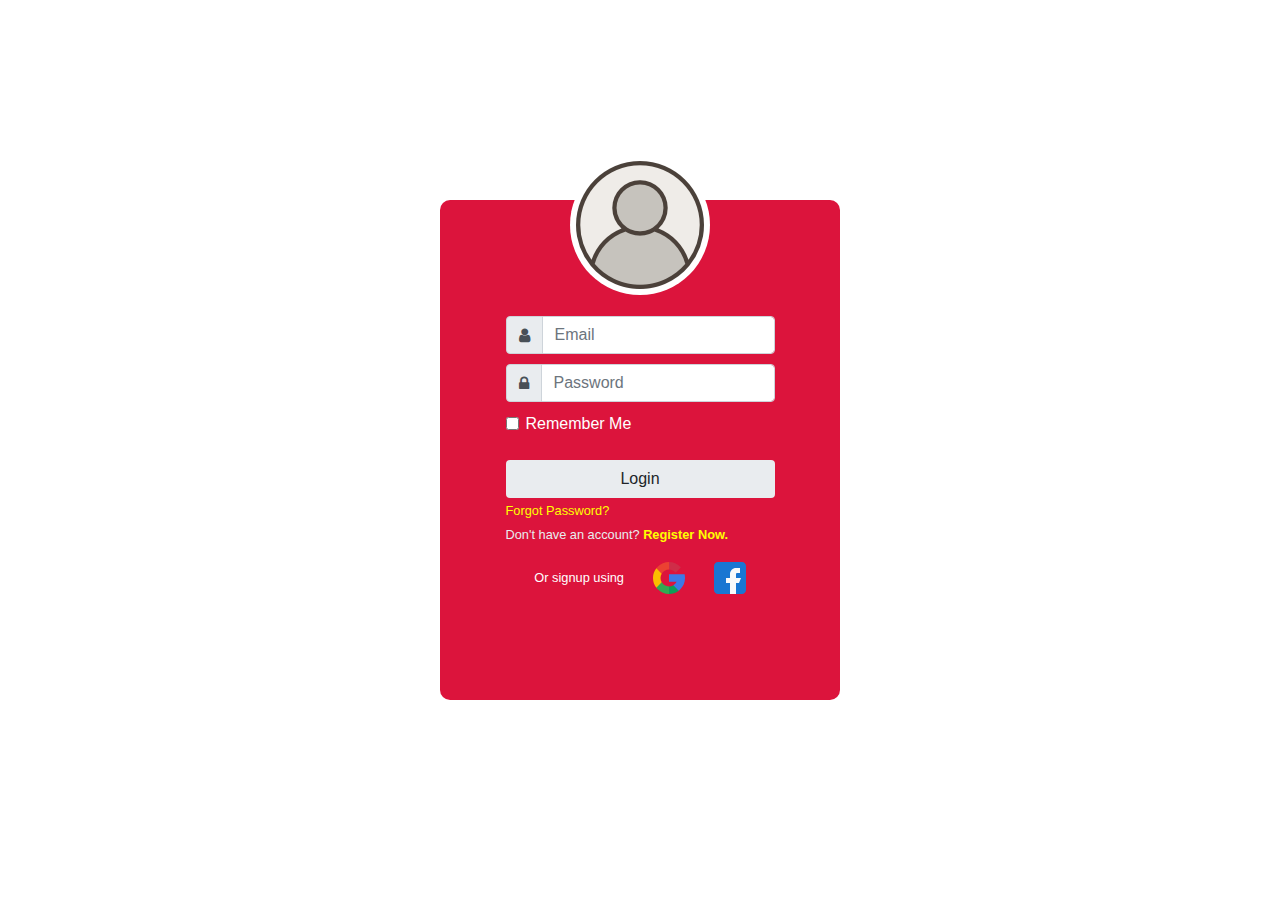
==== login.html @ 376204db "ddds" ====
<!DOCTYPE html>
<html lang="en">
<head>
    <meta charset="UTF-8">
    <link rel="stylesheet" href="https://maxcdn.bootstrapcdn.com/bootstrap/4.5.0/css/bootstrap.min.css" />
    <meta name="viewport" content="width=device-width, initial-scale=1.0">
    <link rel="stylesheet" href="https://cdnjs.cloudflare.com/ajax/libs/font-awesome/4.7.0/css/font-awesome.min.css" />
    <style>
        body{height:100vh;display: flex;justify-content: space-evenly;position: fixed; align-items: center;width:100%;}
        .login-wrapper{width:400px;height:500px;background: crimson;
        border-radius: 10px;position: relative;display: flex;justify-content: center;align-items: center;}
        .login-wrapper:before{content: '';position: absolute;top:0;left:0;width:100%;height:100%;background: white;clip-path: circle(70px at 50% 5%);}

        img{position: absolute;left:calc(50% - 64px);top:calc(5% - 64px)}
        *{user-select: none ;}
        .input-group{margin:10px 0}
        input:focus{box-shadow:none !important;}
        button{background: #e9ecef !important;}
        .register{color:#e9ecef}
        .register a{font-weight: bold;color:yellow}
        .form-check-label{color:white !important}
        .register a:hover{color:white;text-decoration: none;}
        .forget {color:yellow}
        .forget:hover{color:whitesmoke;}
        .icons .fa {color:#fff}
        .icons{display: flex;justify-content: space-evenly;align-items: center;}
        .icons img{width:32px;height:32px;position: relative;left:0;}
        @media (max-width:400px){.login-wrapper{width:300px}
    input:focus{position: relative;display: flex;justify-content: center;align-items: center;}}



    </style>
    <title>Login</title>

</head>
<body>
    <div class="login-wrapper">
        <img src="./img/user.png" alt="">
        <form>
            <div class="input-group">
                <div class="input-group-prepend">
                    <div class="input-group-text"><i class='fa fa-user'></i></div>
                </div>
                <input type="text" class="form-control" placeholder='Email' required>
            </div>

            <div class="input-group">
                <div class="input-group-prepend">
                    <div class="input-group-text"><i class='fa fa-lock'></i></div>
                </div>
                <input type="password" class="form-control" placeholder='Password' required>
            </div>

            <div class="form-check">
                <input type="checkbox" class="form-check-input" id="chk">
                <label class="form-check-label text-dark" for="chk">Remember Me</label>
            </div>

            <button class='btn btn-block mt-4'>Login</button>
            <div class='forget'><small>Forgot Password?</small></div>
            <small class='register mt-2'>Don't have an account? <a href="#">Register Now.</a></small>
            <div class="icons mt-3">
                <small class='text-white'>Or signup using</small>
                <a href="#"><img src="./img/google.svg" alt=""></a>
                <a href="#"><img src="./img/facebook.svg" alt="" ></a>
            </div>

        </form>

    </div>
    <script src="https://ajax.googleapis.com/ajax/libs/jquery/3.5.1/jquery.min.js"></script>
    <script src="https://cdnjs.cloudflare.com/ajax/libs/popper.js/1.16.0/umd/popper.min.js"></script>
    <script src="https://maxcdn.bootstrapcdn.com/bootstrap/4.5.0/js/bootstrap.min.js"></script>
</body>

</html>
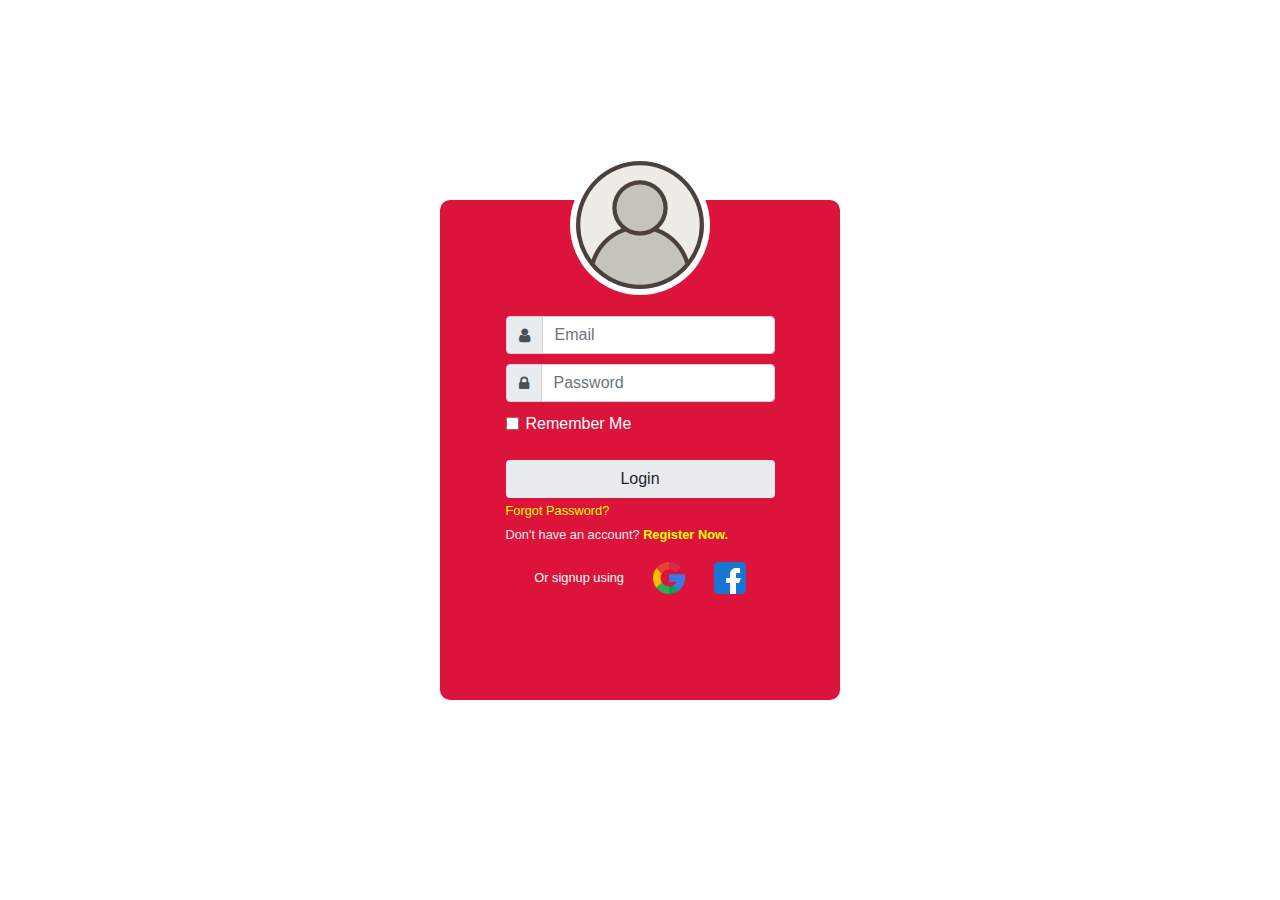
==== commit 61c17cc2: "sa" ====
--- a/login.html
+++ b/login.html
@@ -26,7 +26,7 @@
         .icons{display: flex;justify-content: space-evenly;align-items: center;}
         .icons img{width:32px;height:32px;position: relative;left:0;}
         @media (max-width:400px){.login-wrapper{width:300px}
-    input:focus{position: relative;display: flex;justify-content: center;align-items: center;}}
+    input:focus .login-wrapper{position:absolute; top:50%}}
 
 
 
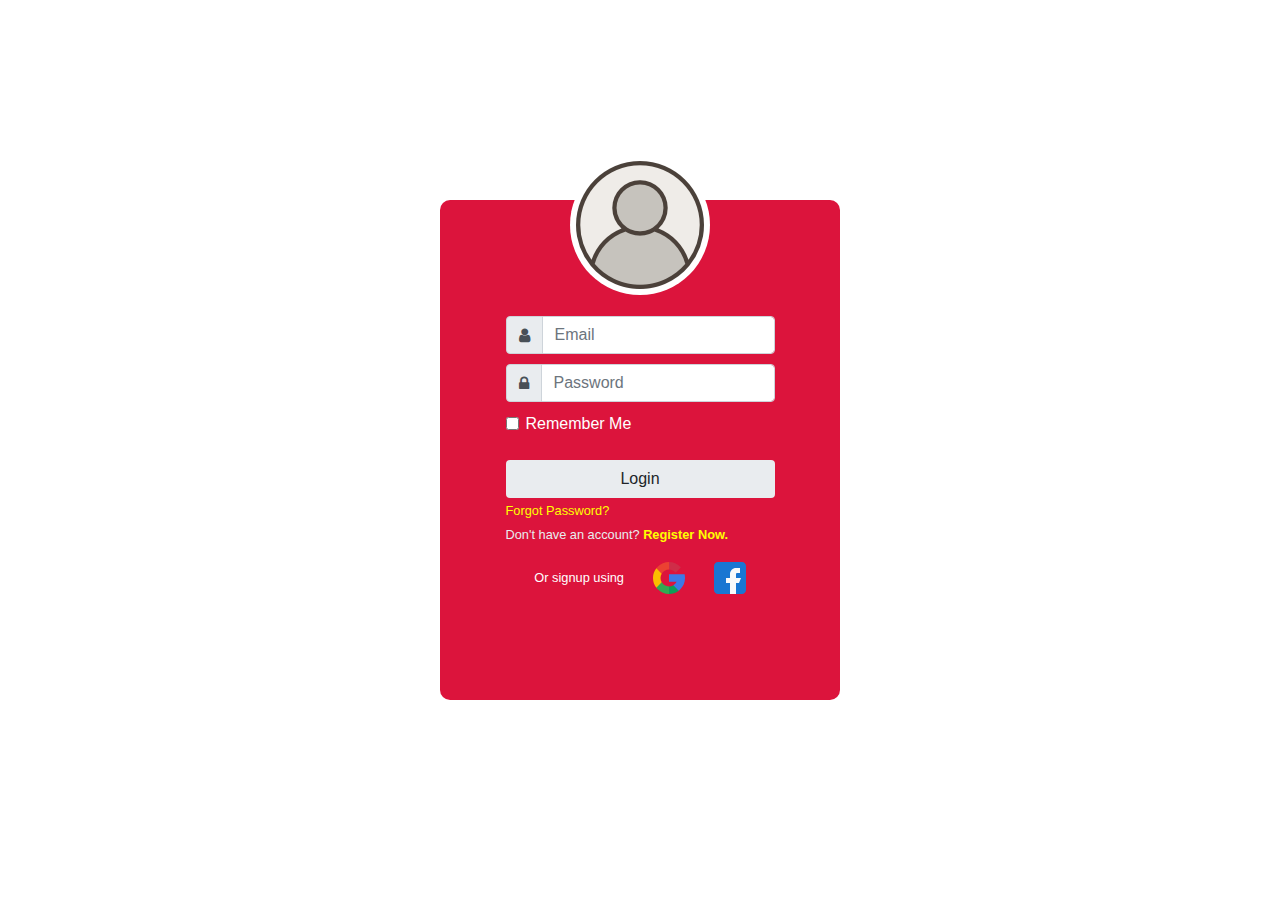
==== commit 4ba3d0b9: "fff" ====
--- a/login.html
+++ b/login.html
@@ -26,7 +26,7 @@
         .icons{display: flex;justify-content: space-evenly;align-items: center;}
         .icons img{width:32px;height:32px;position: relative;left:0;}
         @media (max-width:400px){.login-wrapper{width:300px}
-    input:focus .login-wrapper{position:absolute; top:50%}}
+    input:focus .login-wrapper{position:relative; top:50%}}
 
 
 
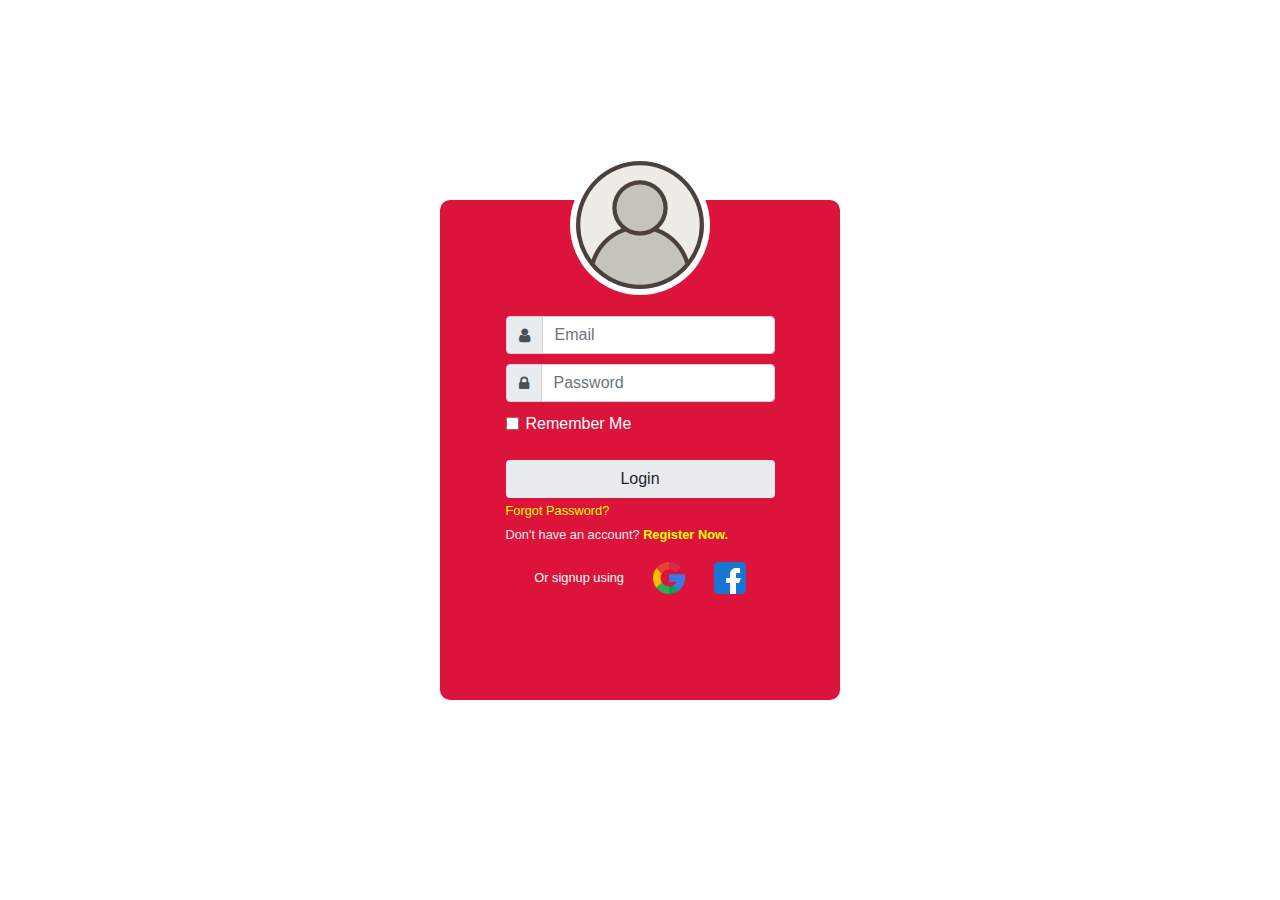
==== commit ac25a554: "tff" ====
--- a/login.html
+++ b/login.html
@@ -2,6 +2,7 @@
 <html lang="en">
 <head>
     <meta charset="UTF-8">
+    <preference name="KeyboardShrinksView" value="false" />
     <link rel="stylesheet" href="https://maxcdn.bootstrapcdn.com/bootstrap/4.5.0/css/bootstrap.min.css" />
     <meta name="viewport" content="width=device-width, initial-scale=1.0">
     <link rel="stylesheet" href="https://cdnjs.cloudflare.com/ajax/libs/font-awesome/4.7.0/css/font-awesome.min.css" />
@@ -25,8 +26,7 @@
         .icons .fa {color:#fff}
         .icons{display: flex;justify-content: space-evenly;align-items: center;}
         .icons img{width:32px;height:32px;position: relative;left:0;}
-        @media (max-width:400px){.login-wrapper{width:300px}
-    input:focus .login-wrapper{position:relative; top:50%}}
+        @media (max-width:400px){.login-wrapper{width:300px}}
 
 
 
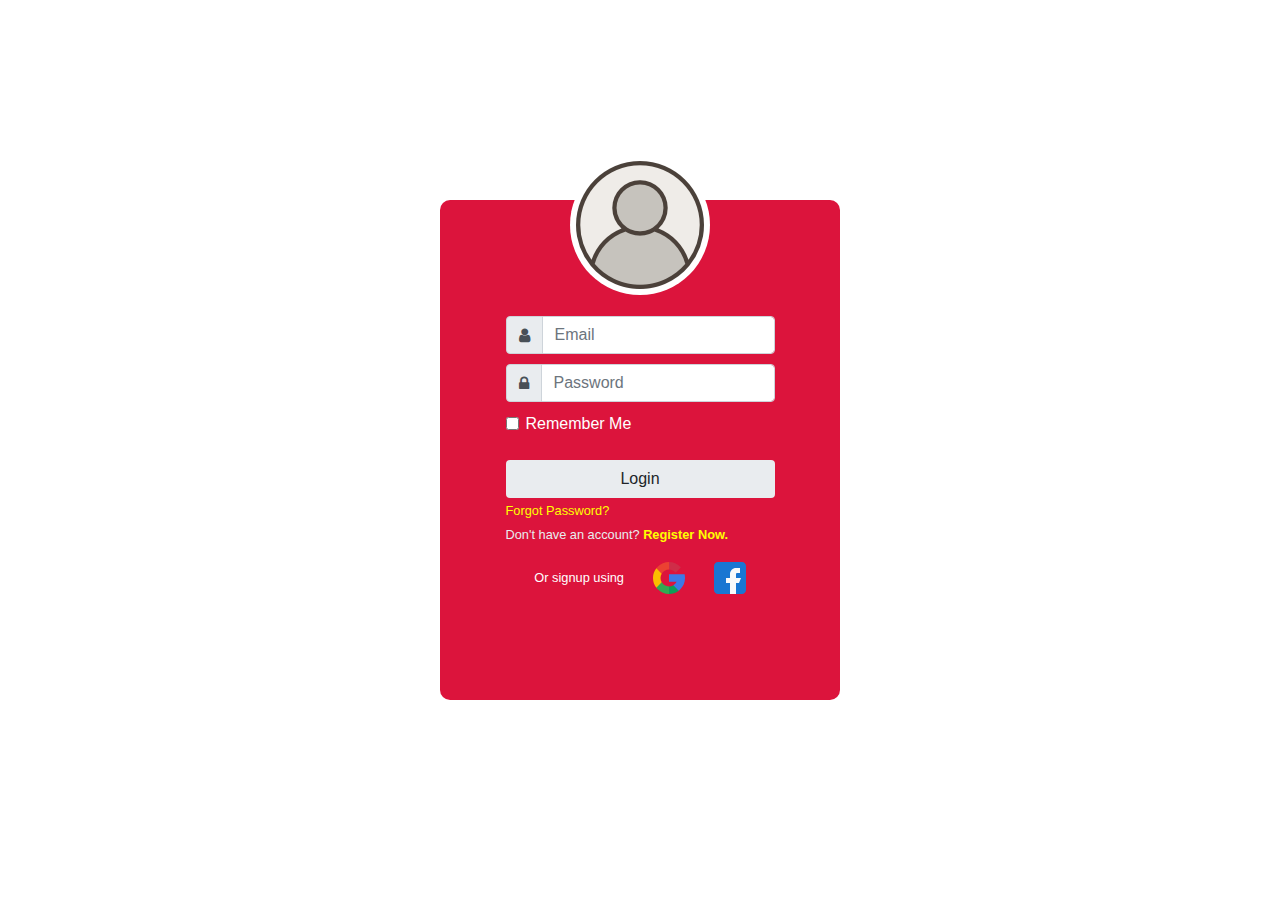
==== commit 957f4ce8: "eee" ====
--- a/login.html
+++ b/login.html
@@ -2,7 +2,7 @@
 <html lang="en">
 <head>
     <meta charset="UTF-8">
-    <preference name="KeyboardShrinksView" value="false" />
+    <preference name="KeyboardShrinksView" value="true" />
     <link rel="stylesheet" href="https://maxcdn.bootstrapcdn.com/bootstrap/4.5.0/css/bootstrap.min.css" />
     <meta name="viewport" content="width=device-width, initial-scale=1.0">
     <link rel="stylesheet" href="https://cdnjs.cloudflare.com/ajax/libs/font-awesome/4.7.0/css/font-awesome.min.css" />
